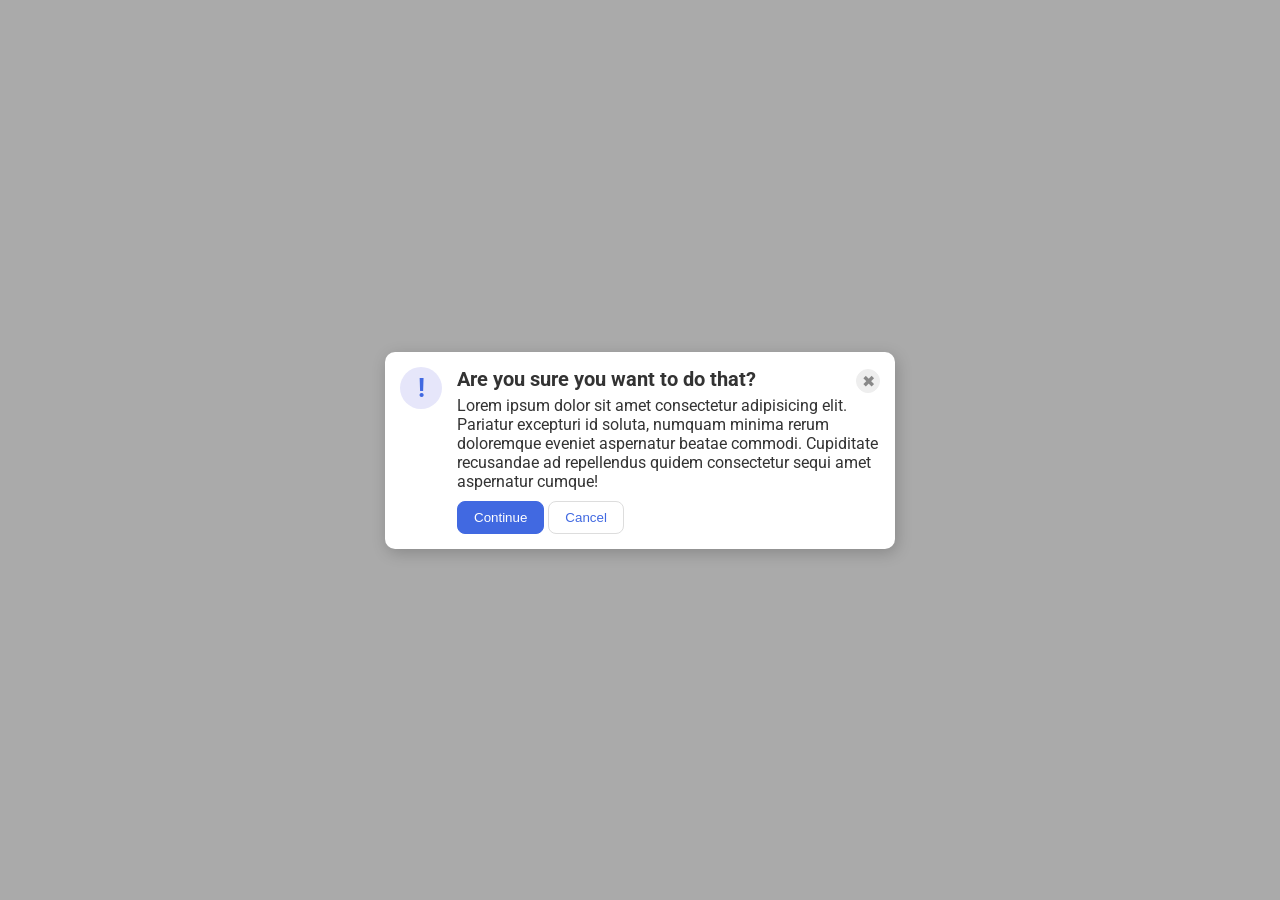
==== foundations/flex/05-flex-modal/index.html @ 43a0baee "Defo think i've missed the obvious here, but I think my solution mostly matches visually." ====
<!DOCTYPE html>
<html lang="en">
  <head>
    <meta charset="UTF-8">
    <meta http-equiv="X-UA-Compatible" content="IE=edge">
    <meta name="viewport" content="width=device-width, initial-scale=1.0">
    <link rel="stylesheet" href="style.css">
    <title>Modal</title>
  </head>
  <body>
    <div class="modal">
      <div class="icon">!</div>
      <div class="vert">
      <div class="vert-top">
      <div class="header">Are you sure you want to do that?</div>
      <button class="close-button">✖</button>
      </div>
      <div class="text">Lorem ipsum dolor sit amet consectetur adipisicing elit. Pariatur excepturi id soluta, numquam minima rerum doloremque eveniet aspernatur beatae commodi. Cupiditate recusandae ad repellendus quidem consectetur sequi amet aspernatur cumque!</div>
      <div class="buttons">
      <button class="continue">Continue</button>
      <button class="cancel">Cancel</button>
      </div>
    </div>
    </div>
  </body>
</html>
---- foundations/flex/05-flex-modal/style.css ----
@import url('https://fonts.googleapis.com/css2?family=Roboto:wght@400;700&display=swap');

html, body {
  height: 100%;
}

body {
  font-family: Roboto, sans-serif;
  margin: 0;
  background: #aaa;
  color: #333;
  /* I'll give you this one for free lol */
  display: flex;
  align-items: center;
  justify-content: center;
}

.modal {
  background: white;
  width: 480px;
  border-radius: 10px;
  box-shadow: 2px 4px 16px rgba(0,0,0,.2);
  display: flex;
  padding: 15px;
}

.vert {
  display: flex;
  flex-flow: column;
}

.vert-top {
  display: flex;
  justify-content: space-between;
  align-items: center;
}

.header {
  font-size: 20px;
  font-weight: 700;
  margin-bottom: 5px;
}

.buttons {
  margin-top: 10px;
}

.icon {
  color: royalblue;
  font-size: 26px;
  font-weight: 700;
  background: lavender;
  width: 42px;
  height: 42px;
  border-radius: 50%;
  display: flex;
  align-items: center;
  justify-content: center;
  flex: 1 0 auto;
  margin-right: 15px;
}

.close-button {
  background: #eee;
  border-radius: 50%;
  color: #888;
  font-weight: 400;
  font-size: 16px;
  height: 24px;
  width: 24px;
  display: flex;
  align-items: center;
  justify-content: center;
  border: 1px solid #eee;
  padding: 0;
}

button {
  cursor: pointer;
  padding: 8px 16px;
  border-radius: 8px;
}

button.continue {
  background: royalblue;
  border: 1px solid royalblue;
  color: white;
}

button.cancel {
  background: white;
  border: 1px solid #ddd;
  color: royalblue;
}
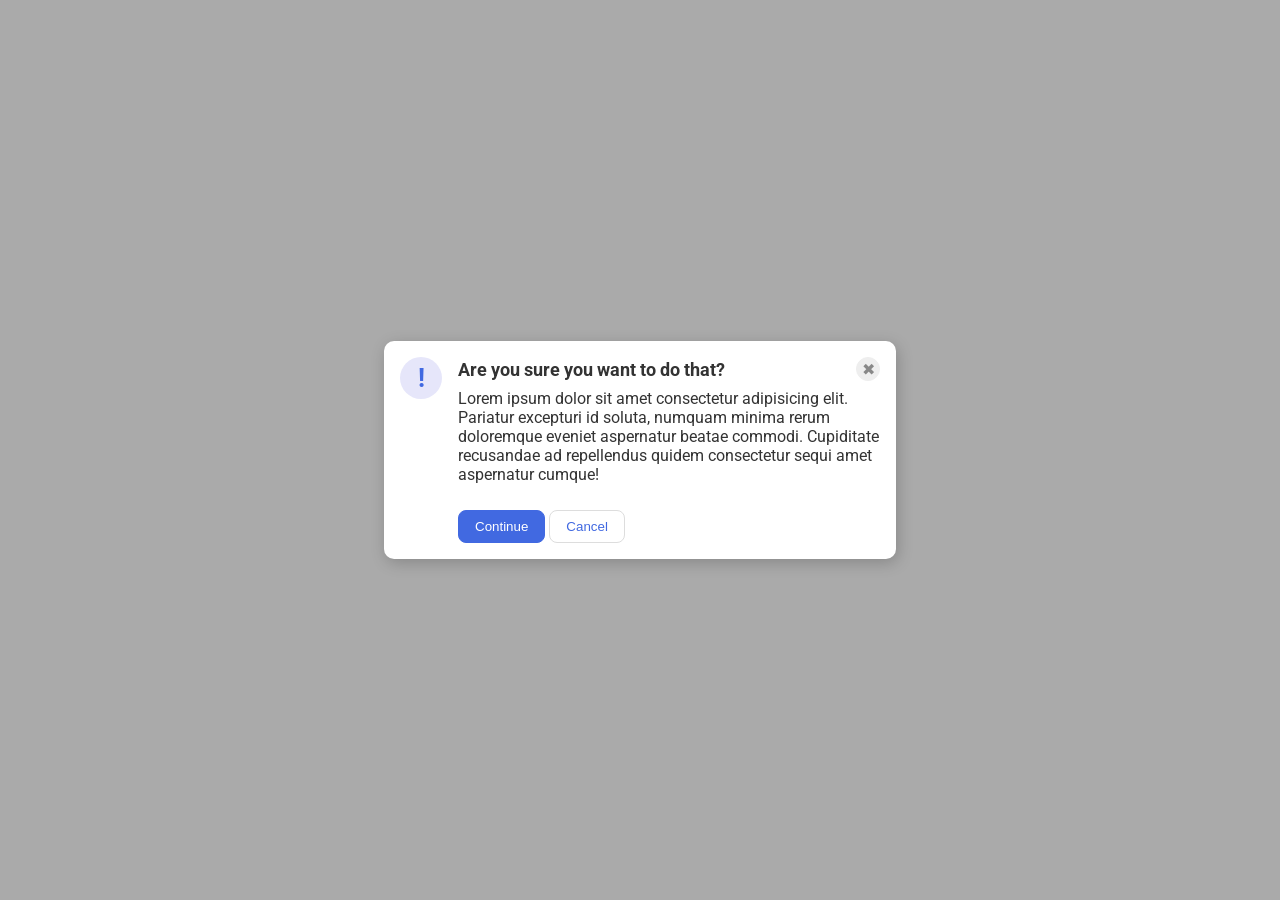
==== commit acf28644: "I can see why my vert-top div was unnecessary. Also completely forgot about gap though i guess margi" ====
--- a/foundations/flex/05-flex-modal/index.html
+++ b/foundations/flex/05-flex-modal/index.html
@@ -11,8 +11,7 @@
     <div class="modal">
       <div class="icon">!</div>
       <div class="vert">
-      <div class="vert-top">
-      <div class="header">Are you sure you want to do that?</div>
+      <div class="header">Are you sure you want to do that?
       <button class="close-button">✖</button>
       </div>
       <div class="text">Lorem ipsum dolor sit amet consectetur adipisicing elit. Pariatur excepturi id soluta, numquam minima rerum doloremque eveniet aspernatur beatae commodi. Cupiditate recusandae ad repellendus quidem consectetur sequi amet aspernatur cumque!</div>
--- a/foundations/flex/05-flex-modal/style.css
+++ b/foundations/flex/05-flex-modal/style.css
@@ -21,7 +21,8 @@
   border-radius: 10px;
   box-shadow: 2px 4px 16px rgba(0,0,0,.2);
   display: flex;
-  padding: 15px;
+  padding: 16px;
+  gap: 16px;
 }
 
 .vert {
@@ -29,16 +30,13 @@
   flex-flow: column;
 }
 
-.vert-top {
+.header {
   display: flex;
   justify-content: space-between;
   align-items: center;
-}
-
-.header {
-  font-size: 20px;
+  font-size: 18px;
   font-weight: 700;
-  margin-bottom: 5px;
+  margin-bottom: 8px;
 }
 
 .buttons {
@@ -56,8 +54,11 @@
   display: flex;
   align-items: center;
   justify-content: center;
-  flex: 1 0 auto;
-  margin-right: 15px;
+  flex-shrink: 0;
+}
+
+.text {
+  margin-bottom: 16px;
 }
 
 .close-button {
